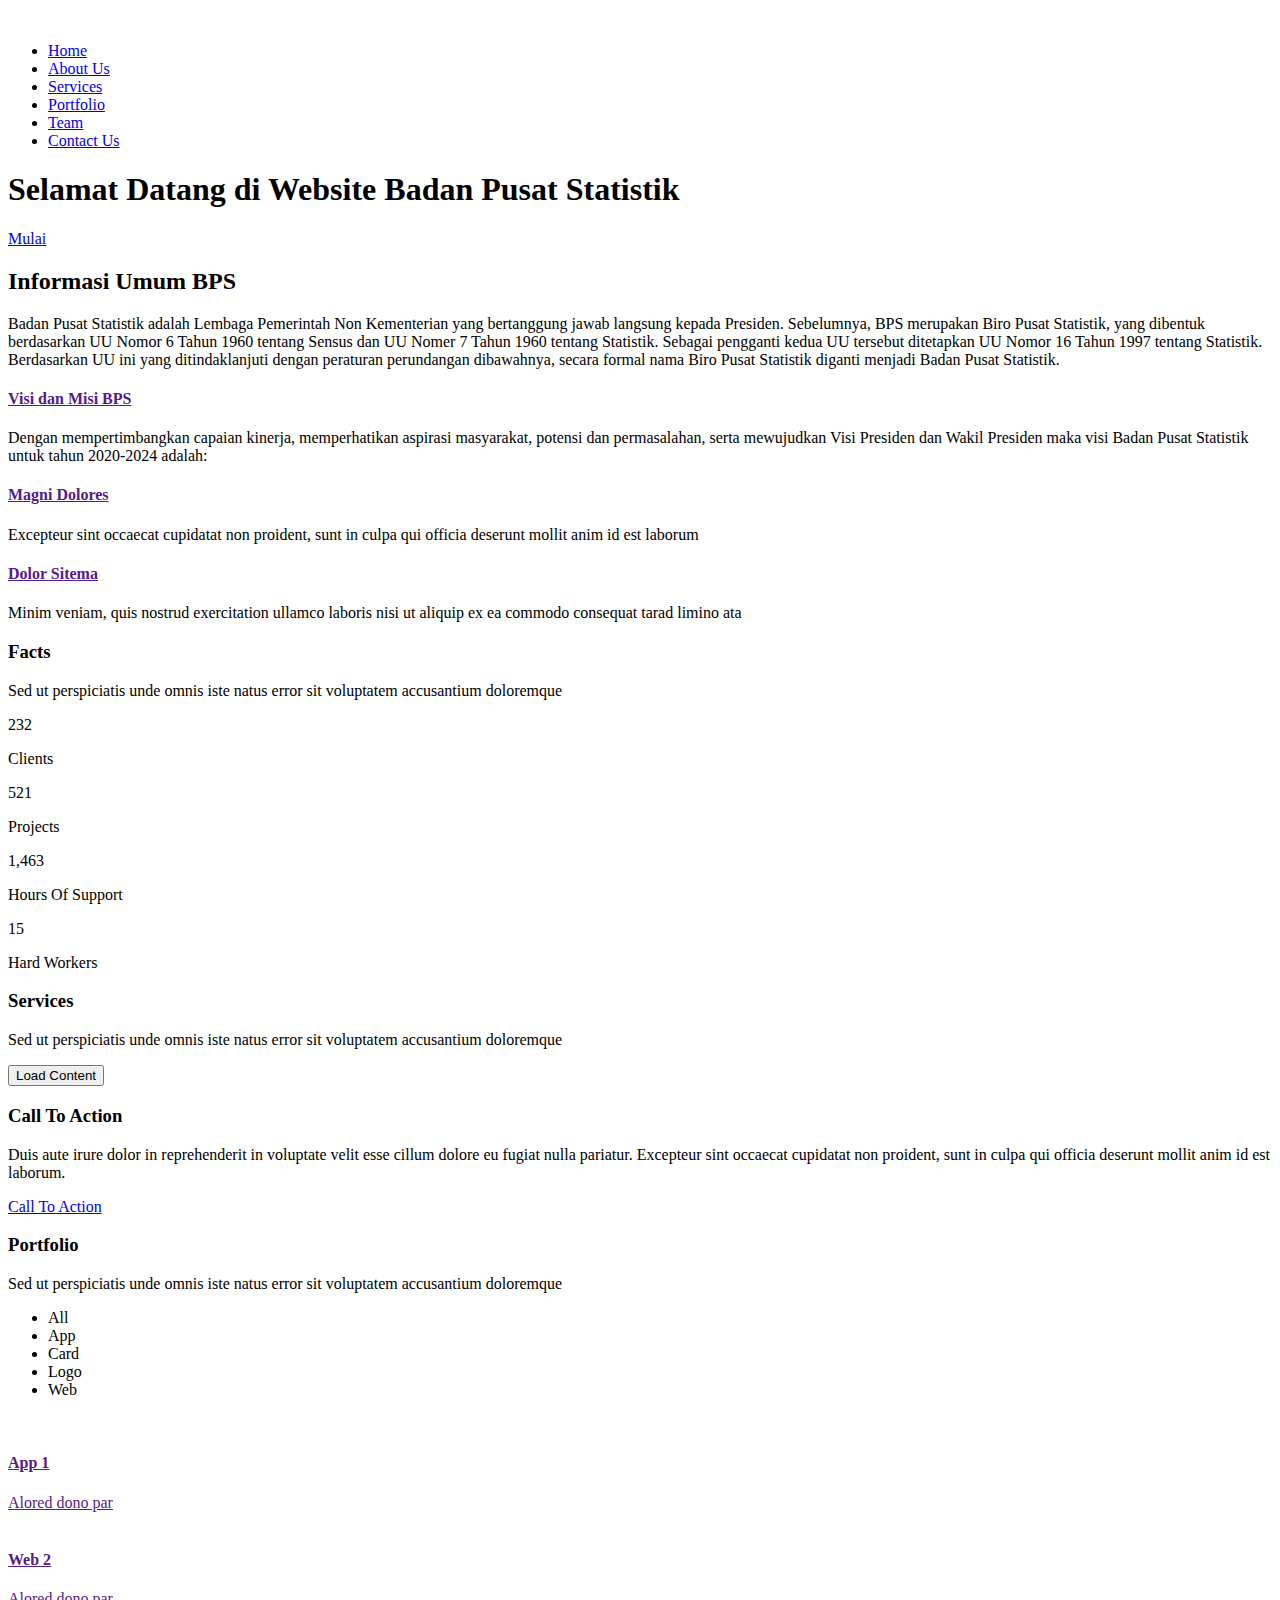
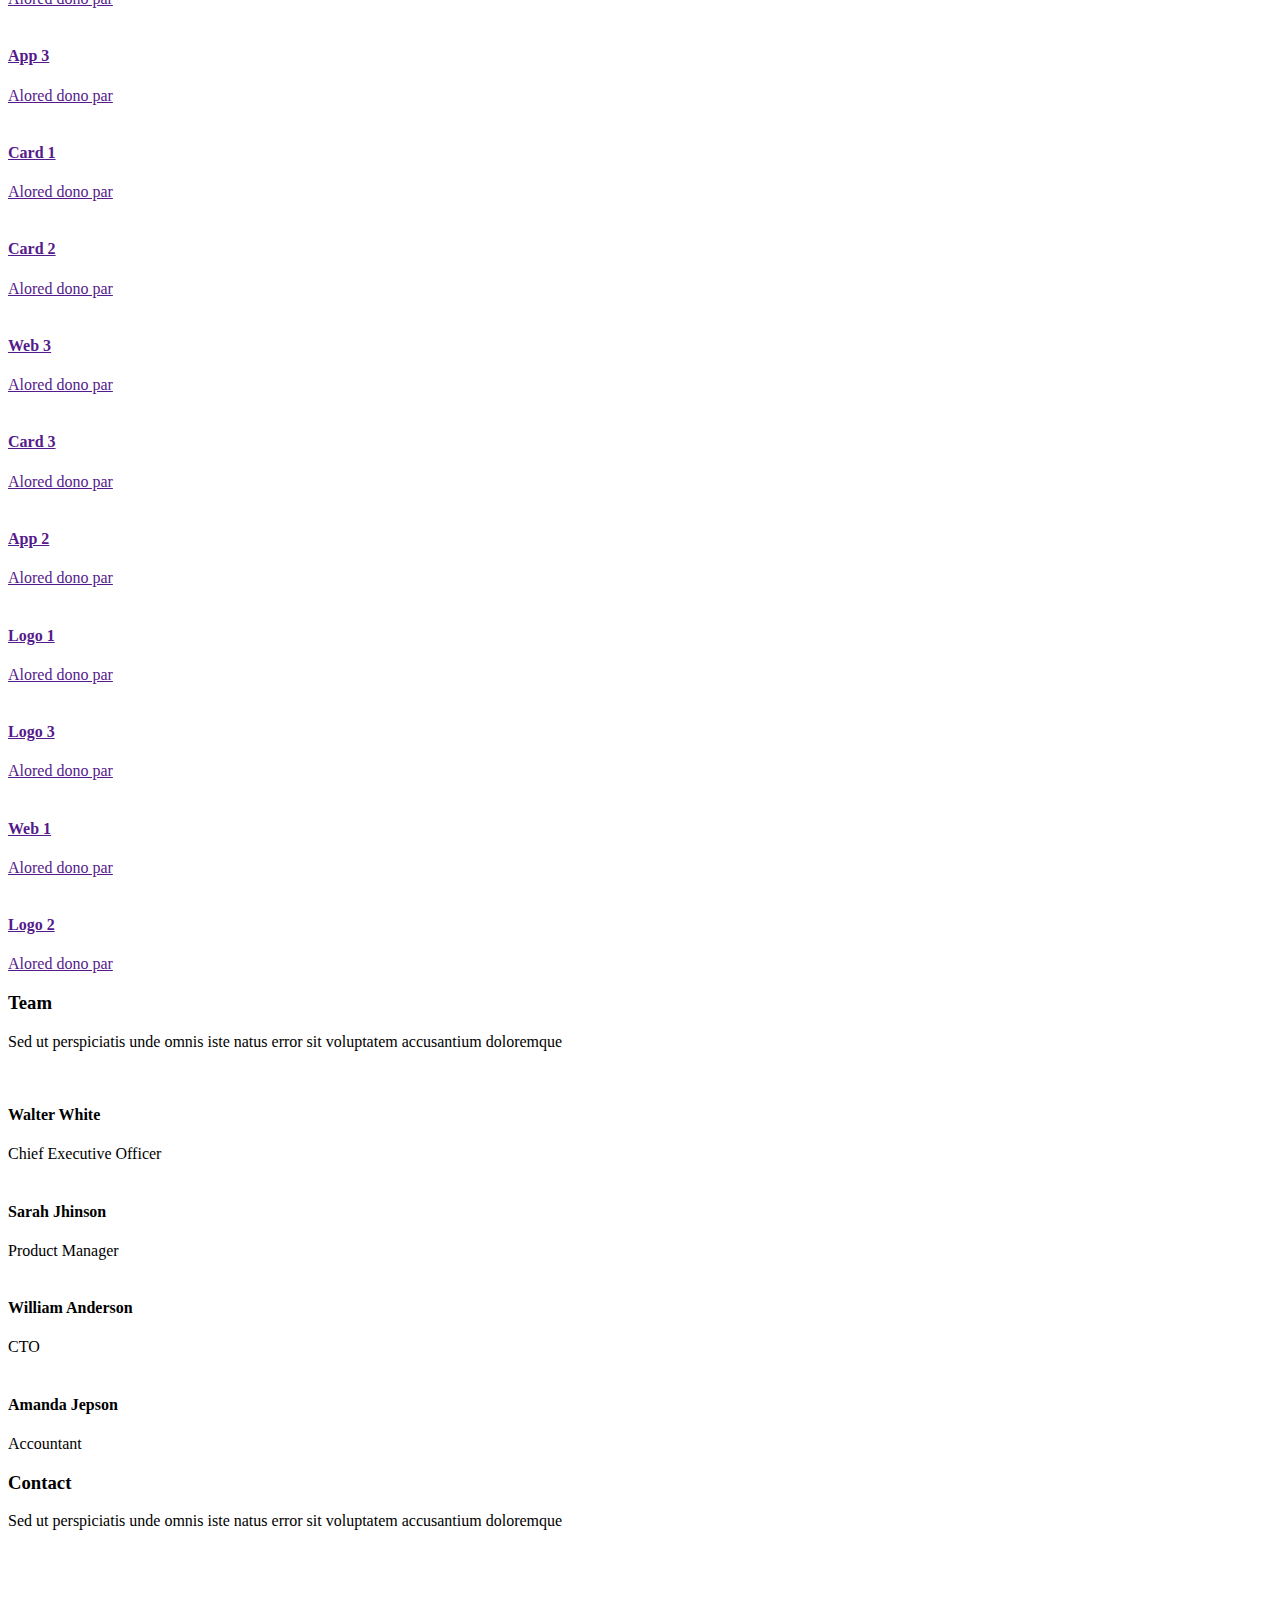
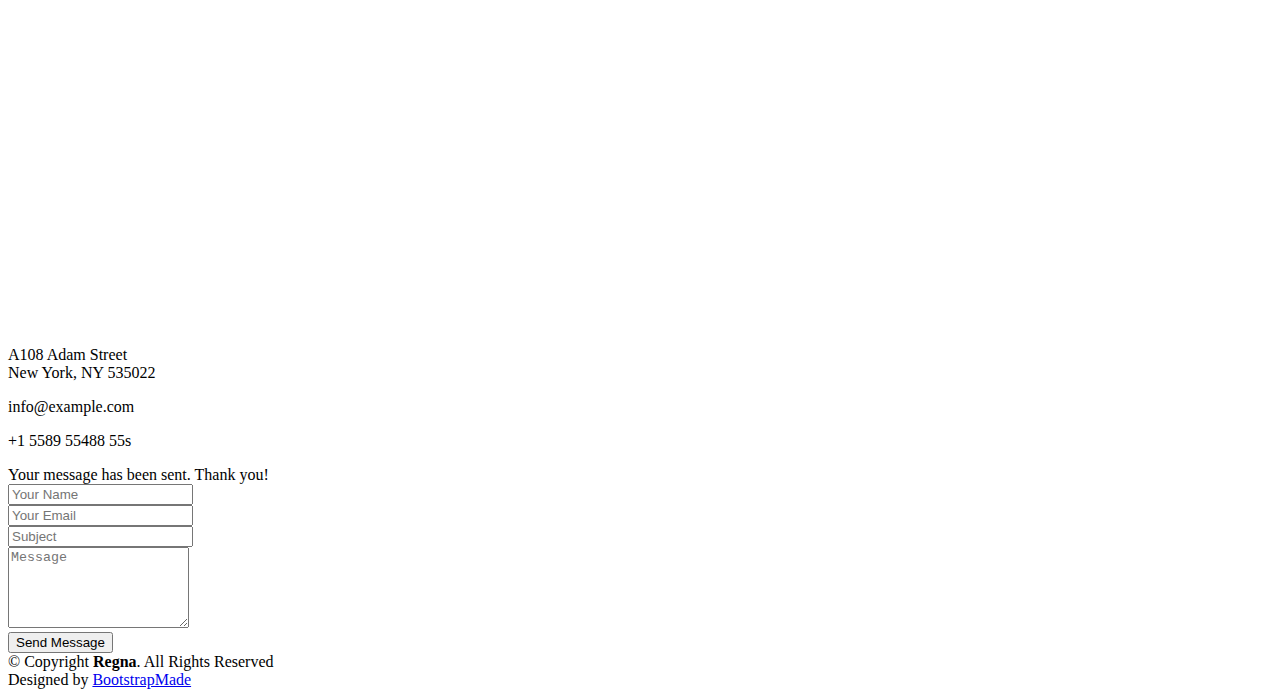
==== main.html @ fae9168a "update" ====
<!DOCTYPE html>
<html lang="en">
<head>
  <meta charset="utf-8">
  <title>BADAN PUSAT STATISTIK</title>
  <meta content="width=device-width, initial-scale=1.0" name="viewport">
  <meta content="" name="keywords">
  <meta content="" name="description">

  <!-- Favicons -->
  <link href="img/favicon.png" rel="icon">
  <link href="img/apple-touch-icon.png" rel="apple-touch-icon">

  <!-- Google Fonts -->
  <link href="https://fonts.googleapis.com/css?family=Open+Sans:300,300i,400,400i,700,700i|Poppins:300,400,500,700" rel="stylesheet">

  <!-- Bootstrap CSS File -->
  <link href="lib/bootstrap/css/bootstrap.min.css" rel="stylesheet">

  <!-- Libraries CSS Files -->
  <link href="lib/font-awesome/css/font-awesome.min.css" rel="stylesheet">
  <link href="lib/animate/animate.min.css" rel="stylesheet">

  <!-- Main Stylesheet File -->
  <link href="css/style.css" rel="stylesheet">

  <!-- =======================================================
    Theme Name: Regna
    Theme URL: https://bootstrapmade.com/regna-bootstrap-onepage-template/
    Author: BootstrapMade.com
    License: https://bootstrapmade.com/license/
  ======================================================= -->
</head>

<body>

  <!--==========================
  Header
  ============================-->
  <header id="header">
    <div class="container">

      <div id="logo" class="pull-left">
        <a href="#hero"><img src="img/logo.png" alt="" title="" /></img></a>
        <!-- Uncomment below if you prefer to use a text logo -->
        <!--<h1><a href="#hero">Regna</a></h1>-->
      </div>

      <nav id="nav-menu-container">
        <ul class="nav-menu">
          <li class="menu-active"><a href="#hero">Home</a></li>
          <li><a href="#about">About Us</a></li>
          <li><a href="#services">Services</a></li>
          <li><a href="#portfolio">Portfolio</a></li>
          <li><a href="#team">Team</a></li>
          <li><a href="#contact">Contact Us</a></li>
        </ul>
      </nav><!-- #nav-menu-container -->
    </div>
  </header><!-- #header -->

  <!--==========================
    Hero Section
  ============================-->
  <section id="hero">
    <div class="hero-container">
      <h1>Selamat Datang di Website Badan Pusat Statistik</h1>
      <a href="#about" class="btn-get-started">Mulai</a>
    </div>
  </section><!-- #hero -->

  <main id="main">

    <!--==========================
      About Us Section
    ============================-->
    <section id="about">
      <div class="container">
        <div class="row about-container">

          <div class="col-lg-6 content order-lg-1 order-2">
            <h2 class="title">Informasi Umum BPS</h2>
            <p>
              Badan Pusat Statistik adalah Lembaga Pemerintah Non Kementerian yang bertanggung jawab langsung kepada Presiden. Sebelumnya, BPS merupakan Biro Pusat Statistik, yang dibentuk berdasarkan UU Nomor 6 Tahun 1960 tentang Sensus dan UU Nomer 7 Tahun 1960 tentang Statistik. Sebagai pengganti kedua UU tersebut ditetapkan UU Nomor 16 Tahun 1997 tentang Statistik. Berdasarkan UU ini yang ditindaklanjuti dengan peraturan perundangan dibawahnya, secara formal nama Biro Pusat Statistik diganti menjadi Badan Pusat Statistik.
            </p>

            <div class="icon-box wow fadeInUp">
              <div class="icon"><i class="fa fa-shopping-bag"></i></div>
              <h4 class="title"><a href="">Visi dan Misi BPS</a></h4>
              <p class="description">Dengan mempertimbangkan capaian kinerja, memperhatikan aspirasi masyarakat, potensi dan permasalahan, serta mewujudkan Visi Presiden dan Wakil Presiden maka visi Badan Pusat Statistik untuk tahun 2020-2024 adalah:</p>
            </div>

            <div class="icon-box wow fadeInUp" data-wow-delay="0.2s">
              <div class="icon"><i class="fa fa-photo"></i></div>
              <h4 class="title"><a href="">Magni Dolores</a></h4>
              <p class="description">Excepteur sint occaecat cupidatat non proident, sunt in culpa qui officia deserunt mollit anim id est laborum</p>
            </div>

            <div class="icon-box wow fadeInUp" data-wow-delay="0.4s">
              <div class="icon"><i class="fa fa-bar-chart"></i></div>
              <h4 class="title"><a href="">Dolor Sitema</a></h4>
              <p class="description">Minim veniam, quis nostrud exercitation ullamco laboris nisi ut aliquip ex ea commodo consequat tarad limino ata</p>
            </div>

          </div>

          <div class="col-lg-6 background order-lg-2 order-1 wow fadeInRight"></div>
        </div>

      </div>
    </section><!-- #about -->

    <!--==========================
      Facts Section
    ============================-->
    <section id="facts">
      <div class="container wow fadeIn">
        <div class="section-header">
          <h3 class="section-title">Facts</h3>
          <p class="section-description">Sed ut perspiciatis unde omnis iste natus error sit voluptatem accusantium doloremque</p>
        </div>
        <div class="row counters">

  				<div class="col-lg-3 col-6 text-center">
            <span data-toggle="counter-up">232</span>
            <p>Clients</p>
  				</div>

          <div class="col-lg-3 col-6 text-center">
            <span data-toggle="counter-up">521</span>
            <p>Projects</p>
  				</div>

          <div class="col-lg-3 col-6 text-center">
            <span data-toggle="counter-up">1,463</span>
            <p>Hours Of Support</p>
  				</div>

          <div class="col-lg-3 col-6 text-center">
            <span data-toggle="counter-up">15</span>
            <p>Hard Workers</p>
  				</div>

  			</div>

      </div>
    </section><!-- #facts -->

    <!--==========================
      Services Section
    ============================-->
    <section id="services">
      <div class="container wow fadeIn">
        <div class="section-header">
          <h3 class="section-title">Services</h3>
          <p class="section-description">Sed ut perspiciatis unde omnis iste natus error sit voluptatem accusantium doloremque</p>
          <div id="ajax">
            <button id="button" onclick="loadContent()">Load Content</button>
            <!-- script ajax -->
            <script>
              function loadContent(){
                  var xhr = new XMLHttpRequest();
                  var url = "https://api.github.com/users/petanikode";
                  xhr.onloadstart = function (){
                      document.getElementById("button").innerHTML = "Loading...";
                  }
                  xhr.onerror = function(){
                      alert("Gagal mengambil data");
                  }
                  xhr.onloadend = function(){
                      if(this.responseText !== ""){
                          var data = JSON.parse(this.responseText);
                          var img = document.createElement("img");
                          img.src = data.avatar_url;
                          // var name = document.createElement("h3");
                          // name.innerHTML = data.name;
                          document.getElementById("ajax").append(img,name);
                          document.getElementById("button").innerHTML = "Done";
      
                          setTimeout(function(){
                              document.getElementById("button").innerHTML = "Load Lagi";
                          }, 3000);
                      }
                  };
                  xhr.open("GET", url, true);
                  xhr.send();
              }
      
              function clearResult(){
                  document.getElementById("ajax").innerHTML= "";
              }
          </script>
      
          </div>
        </div>
      </div>
    </section><!-- #services -->

    <!--==========================
    Call To Action Section
    ============================-->
    <section id="call-to-action">
      <div class="container wow fadeIn">
        <div class="row">
          <div class="col-lg-9 text-center text-lg-left">
            <h3 class="cta-title">Call To Action</h3>
            <p class="cta-text"> Duis aute irure dolor in reprehenderit in voluptate velit esse cillum dolore eu fugiat nulla pariatur. Excepteur sint occaecat cupidatat non proident, sunt in culpa qui officia deserunt mollit anim id est laborum.</p>
          </div>
          <div class="col-lg-3 cta-btn-container text-center">
            <a class="cta-btn align-middle" href="#">Call To Action</a>
          </div>
        </div>

      </div>
    </section><!-- #call-to-action -->

    <!--==========================
      Portfolio Section
    ============================-->
    <section id="portfolio">
      <div class="container wow fadeInUp">
        <div class="section-header">
          <h3 class="section-title">Portfolio</h3>
          <p class="section-description">Sed ut perspiciatis unde omnis iste natus error sit voluptatem accusantium doloremque</p>
        </div>
        <div class="row">

          <div class="col-lg-12">
            <ul id="portfolio-flters">
              <li data-filter=".filter-app, .filter-card, .filter-logo, .filter-web" class="filter-active">All</li>
              <li data-filter=".filter-app">App</li>
              <li data-filter=".filter-card">Card</li>
              <li data-filter=".filter-logo">Logo</li>
              <li data-filter=".filter-web">Web</li>
            </ul>
          </div>
        </div>

        <div class="row" id="portfolio-wrapper">
          <div class="col-lg-3 col-md-6 portfolio-item filter-app">
            <a href="">
              <img src="img/portfolio/app1.jpg" alt="">
              <div class="details">
                <h4>App 1</h4>
                <span>Alored dono par</span>
              </div>
            </a>
          </div>

          <div class="col-lg-3 col-md-6 portfolio-item filter-web">
            <a href="">
              <img src="img/portfolio/web2.jpg" alt="">
              <div class="details">
                <h4>Web 2</h4>
                <span>Alored dono par</span>
              </div>
            </a>
          </div>

          <div class="col-lg-3 col-md-6 portfolio-item filter-app">
            <a href="">
              <img src="img/portfolio/app3.jpg" alt="">
              <div class="details">
                <h4>App 3</h4>
                <span>Alored dono par</span>
              </div>
            </a>
          </div>

          <div class="col-lg-3 col-md-6 portfolio-item filter-card">
            <a href="">
              <img src="img/portfolio/card1.jpg" alt="">
              <div class="details">
                <h4>Card 1</h4>
                <span>Alored dono par</span>
              </div>
            </a>
          </div>

          <div class="col-lg-3 col-md-6 portfolio-item filter-card">
            <a href="">
              <img src="img/portfolio/card2.jpg" alt="">
              <div class="details">
                <h4>Card 2</h4>
                <span>Alored dono par</span>
              </div>
            </a>
          </div>

          <div class="col-lg-3 col-md-6 portfolio-item filter-web">
            <a href="">
              <img src="img/portfolio/web3.jpg" alt="">
              <div class="details">
                <h4>Web 3</h4>
                <span>Alored dono par</span>
              </div>
            </a>
          </div>

          <div class="col-lg-3 col-md-6 portfolio-item filter-card">
            <a href="">
              <img src="img/portfolio/card3.jpg" alt="">
              <div class="details">
                <h4>Card 3</h4>
                <span>Alored dono par</span>
              </div>
            </a>
          </div>

          <div class="col-lg-3 col-md-6 portfolio-item filter-app">
            <a href="">
              <img src="img/portfolio/app2.jpg" alt="">
              <div class="details">
                <h4>App 2</h4>
                <span>Alored dono par</span>
              </div>
            </a>
          </div>

          <div class="col-lg-3 col-md-6 portfolio-item filter-logo">
            <a href="">
              <img src="img/portfolio/logo1.jpg" alt="">
              <div class="details">
                <h4>Logo 1</h4>
                <span>Alored dono par</span>
              </div>
            </a>
          </div>

          <div class="col-lg-3 col-md-6 portfolio-item filter-logo">
            <a href="">
              <img src="img/portfolio/logo3.jpg" alt="">
              <div class="details">
                <h4>Logo 3</h4>
                <span>Alored dono par</span>
              </div>
            </a>
          </div>

          <div class="col-lg-3 col-md-6 portfolio-item filter-web">
            <a href="">
              <img src="img/portfolio/web1.jpg" alt="">
              <div class="details">
                <h4>Web 1</h4>
                <span>Alored dono par</span>
              </div>
            </a>
          </div>

          <div class="col-lg-3 col-md-6 portfolio-item filter-logo">
            <a href="">
              <img src="img/portfolio/logo2.jpg" alt="">
              <div class="details">
                <h4>Logo 2</h4>
                <span>Alored dono par</span>
              </div>
            </a>
          </div>

        </div>

      </div>
    </section><!-- #portfolio -->

    <!--==========================
      Team Section
    ============================-->
    <section id="team">
      <div class="container wow fadeInUp">
        <div class="section-header">
          <h3 class="section-title">Team</h3>
          <p class="section-description">Sed ut perspiciatis unde omnis iste natus error sit voluptatem accusantium doloremque</p>
        </div>
        <div class="row">
          <div class="col-lg-3 col-md-6">
            <div class="member">
              <div class="pic"><img src="img/team-1.jpg" alt=""></div>
              <h4>Walter White</h4>
              <span>Chief Executive Officer</span>
              <div class="social">
                <a href=""><i class="fa fa-twitter"></i></a>
                <a href=""><i class="fa fa-facebook"></i></a>
                <a href=""><i class="fa fa-google-plus"></i></a>
                <a href=""><i class="fa fa-linkedin"></i></a>
              </div>
            </div>
          </div>

          <div class="col-lg-3 col-md-6">
            <div class="member">
              <div class="pic"><img src="img/team-2.jpg" alt=""></div>
              <h4>Sarah Jhinson</h4>
              <span>Product Manager</span>
              <div class="social">
                <a href=""><i class="fa fa-twitter"></i></a>
                <a href=""><i class="fa fa-facebook"></i></a>
                <a href=""><i class="fa fa-google-plus"></i></a>
                <a href=""><i class="fa fa-linkedin"></i></a>
              </div>
            </div>
          </div>

          <div class="col-lg-3 col-md-6">
            <div class="member">
              <div class="pic"><img src="img/team-3.jpg" alt=""></div>
              <h4>William Anderson</h4>
              <span>CTO</span>
              <div class="social">
                <a href=""><i class="fa fa-twitter"></i></a>
                <a href=""><i class="fa fa-facebook"></i></a>
                <a href=""><i class="fa fa-google-plus"></i></a>
                <a href=""><i class="fa fa-linkedin"></i></a>
              </div>
            </div>
          </div>

          <div class="col-lg-3 col-md-6">
            <div class="member">
              <div class="pic"><img src="img/team-4.jpg" alt=""></div>
              <h4>Amanda Jepson</h4>
              <span>Accountant</span>
              <div class="social">
                <a href=""><i class="fa fa-twitter"></i></a>
                <a href=""><i class="fa fa-facebook"></i></a>
                <a href=""><i class="fa fa-google-plus"></i></a>
                <a href=""><i class="fa fa-linkedin"></i></a>
              </div>
            </div>
          </div>
        </div>

      </div>
    </section><!-- #team -->

    <!--==========================
      Contact Section
    ============================-->
    <section id="contact">
      <div class="container wow fadeInUp">
        <div class="section-header">
          <h3 class="section-title">Contact</h3>
          <p class="section-description">Sed ut perspiciatis unde omnis iste natus error sit voluptatem accusantium doloremque</p>
        </div>
      </div>

      <!-- Uncomment below if you wan to use dynamic maps -->
      <iframe src="https://www.google.com/maps/embed?pb=!1m18!1m12!1m3!1d22864.11283411948!2d-73.96468908098944!3d40.630720240038435!2m3!1f0!2f0!3f0!3m2!1i1024!2i768!4f13.1!3m3!1m2!1s0x89c24fa5d33f083b%3A0xc80b8f06e177fe62!2sNew+York%2C+NY%2C+USA!5e0!3m2!1sen!2sbg!4v1540447494452" width="100%" height="380" frameborder="0" style="border:0" allowfullscreen></iframe>

      <div class="container wow fadeInUp mt-5">
        <div class="row justify-content-center">

          <div class="col-lg-3 col-md-4">

            <div class="info">
              <div>
                <i class="fa fa-map-marker"></i>
                <p>A108 Adam Street<br>New York, NY 535022</p>
              </div>

              <div>
                <i class="fa fa-envelope"></i>
                <p>info@example.com</p>
              </div>

              <div>
                <i class="fa fa-phone"></i>
                <p>+1 5589 55488 55s</p>
              </div>
            </div>

            <div class="social-links">
              <a href="#" class="twitter"><i class="fa fa-twitter"></i></a>
              <a href="#" class="facebook"><i class="fa fa-facebook"></i></a>
              <a href="#" class="instagram"><i class="fa fa-instagram"></i></a>
              <a href="#" class="google-plus"><i class="fa fa-google-plus"></i></a>
              <a href="#" class="linkedin"><i class="fa fa-linkedin"></i></a>
            </div>

          </div>

          <div class="col-lg-5 col-md-8">
            <div class="form">
              <div id="sendmessage">Your message has been sent. Thank you!</div>
              <div id="errormessage"></div>
              <form action="" method="post" role="form" class="contactForm">
                <div class="form-group">
                  <input type="text" name="name" class="form-control" id="name" placeholder="Your Name" data-rule="minlen:4" data-msg="Please enter at least 4 chars" />
                  <div class="validation"></div>
                </div>
                <div class="form-group">
                  <input type="email" class="form-control" name="email" id="email" placeholder="Your Email" data-rule="email" data-msg="Please enter a valid email" />
                  <div class="validation"></div>
                </div>
                <div class="form-group">
                  <input type="text" class="form-control" name="subject" id="subject" placeholder="Subject" data-rule="minlen:4" data-msg="Please enter at least 8 chars of subject" />
                  <div class="validation"></div>
                </div>
                <div class="form-group">
                  <textarea class="form-control" name="message" rows="5" data-rule="required" data-msg="Please write something for us" placeholder="Message"></textarea>
                  <div class="validation"></div>
                </div>
                <div class="text-center"><button type="submit">Send Message</button></div>
              </form>
            </div>
          </div>

        </div>

      </div>
    </section><!-- #contact -->

  </main>

  <!--==========================
    Footer
  ============================-->
  <footer id="footer">
    <div class="footer-top">
      <div class="container">

      </div>
    </div>

    <div class="container">
      <div class="copyright">
        &copy; Copyright <strong>Regna</strong>. All Rights Reserved
      </div>
      <div class="credits">
        <!--
          All the links in the footer should remain intact.
          You can delete the links only if you purchased the pro version.
          Licensing information: https://bootstrapmade.com/license/
          Purchase the pro version with working PHP/AJAX contact form: https://bootstrapmade.com/buy/?theme=Regna
        -->
        Designed by <a href="https://bootstrapmade.com/">BootstrapMade</a>
      </div>
    </div>
  </footer><!-- #footer -->

  <a href="#" class="back-to-top"><i class="fa fa-chevron-up"></i></a>

  <!-- JavaScript Libraries -->
  <script src="lib/jquery/jquery.min.js"></script>
  <script src="lib/jquery/jquery-migrate.min.js"></script>
  <script src="lib/bootstrap/js/bootstrap.bundle.min.js"></script>
  <script src="lib/easing/easing.min.js"></script>
  <script src="lib/wow/wow.min.js"></script>
  <script src="lib/waypoints/waypoints.min.js"></script>
  <script src="lib/counterup/counterup.min.js"></script>
  <script src="lib/superfish/hoverIntent.js"></script>
  <script src="lib/superfish/superfish.min.js"></script>

  <!-- Contact Form JavaScript File -->
  <script src="contactform/contactform.js"></script>

  <!-- Template Main Javascript File -->
  <script src="js/main.js"></script>

</body>
</html>
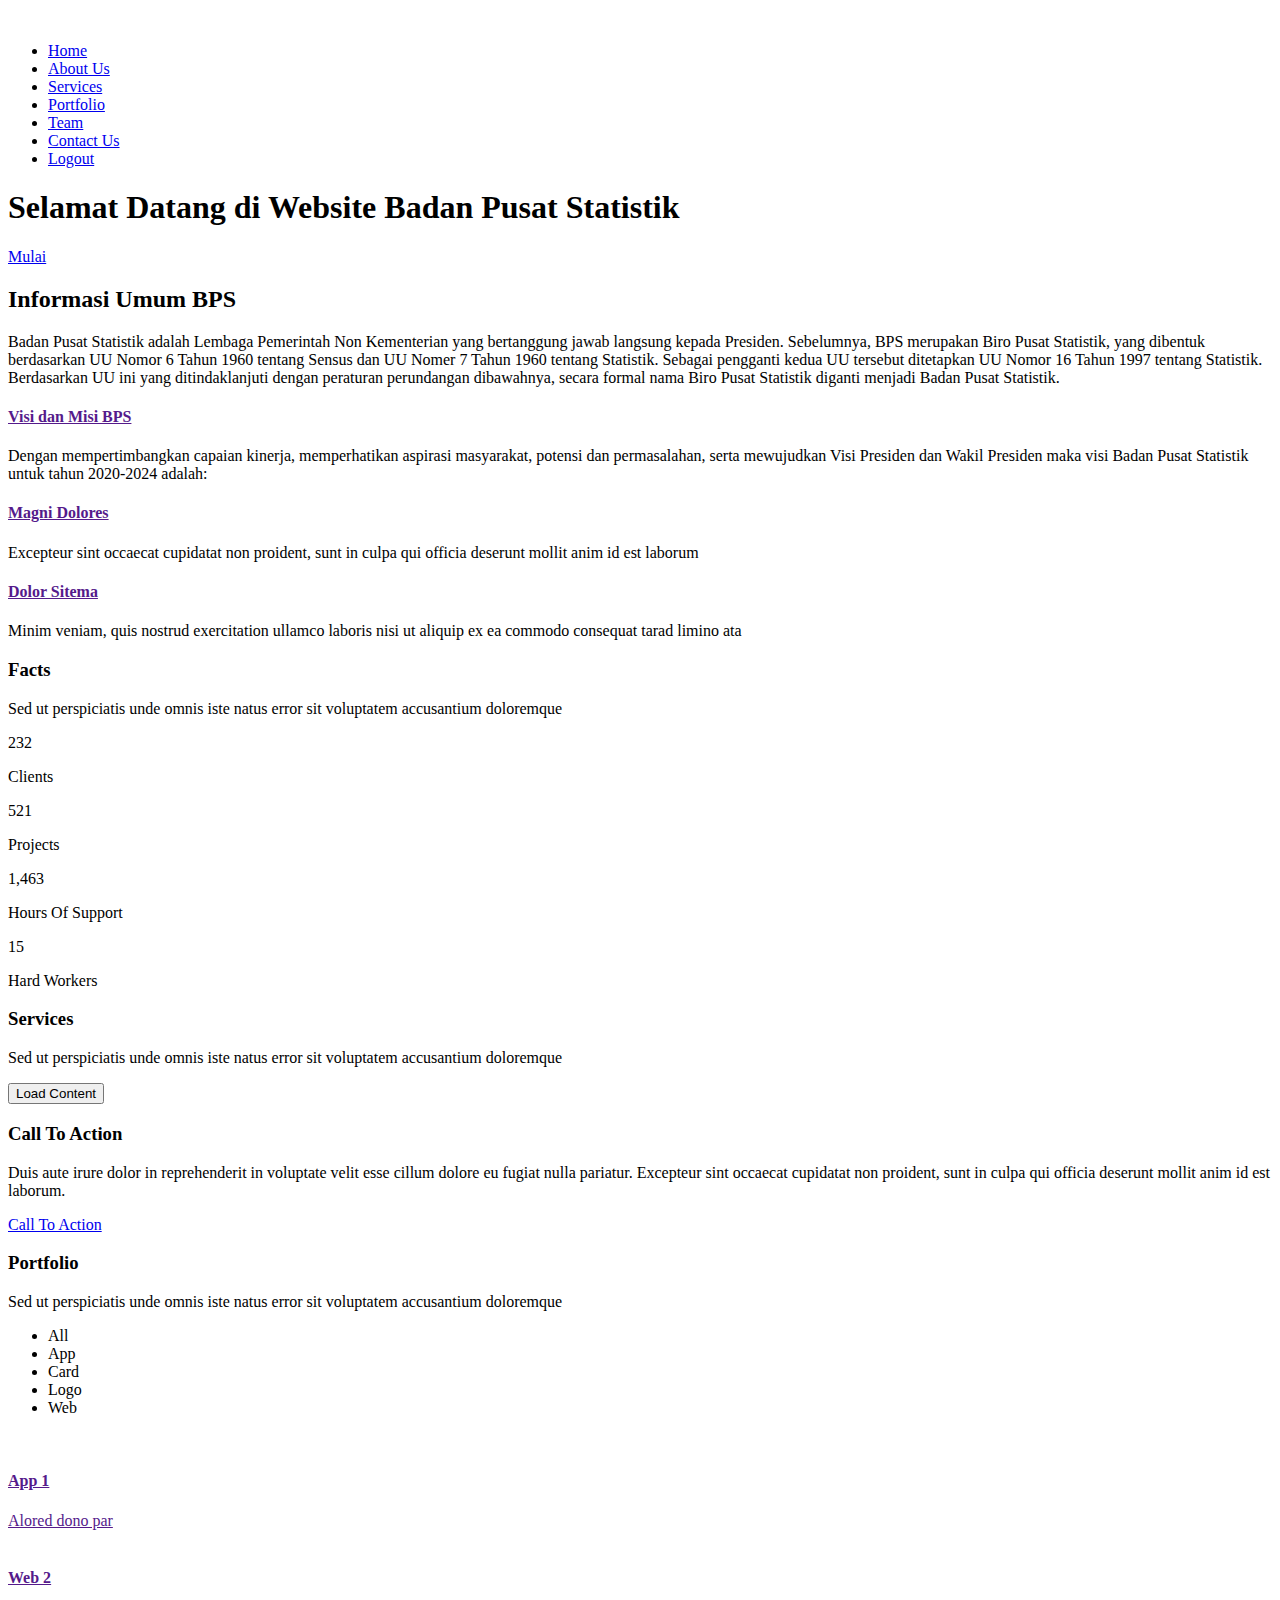
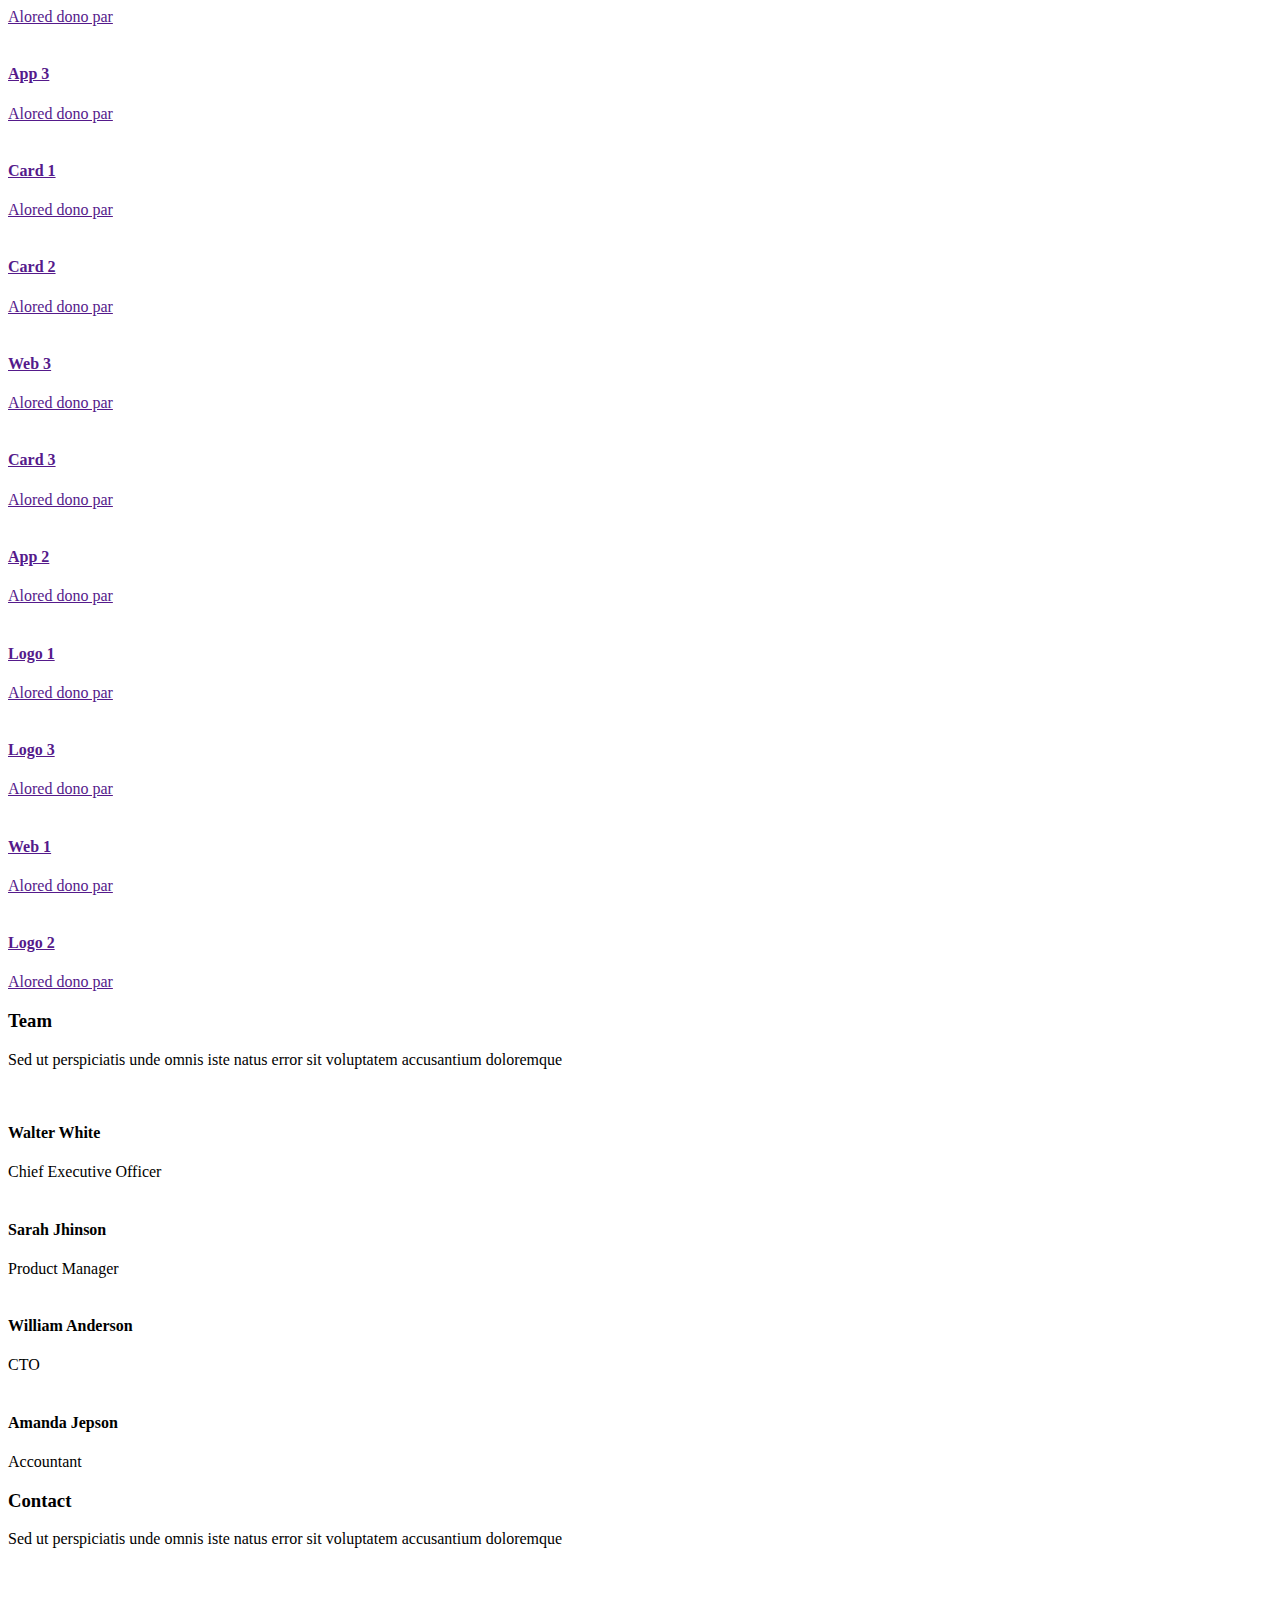
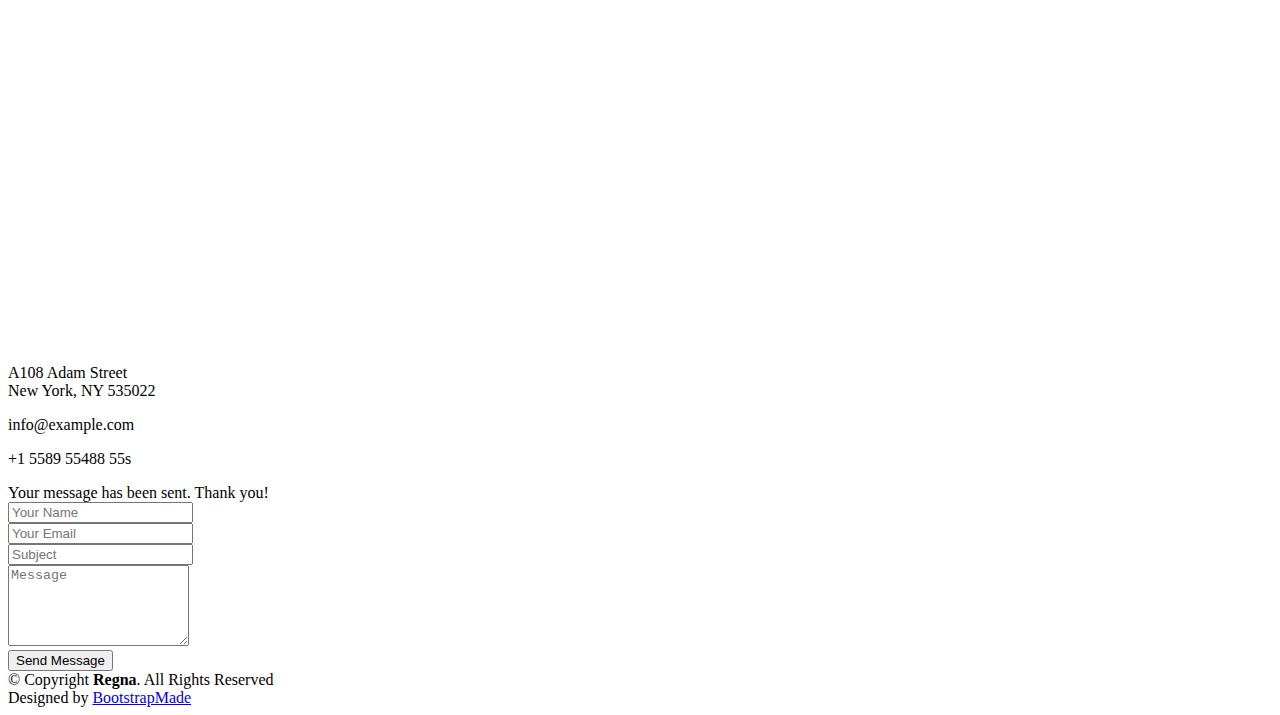
==== commit 5f9d19bf: "Create session" ====
--- a/main.html
+++ b/main.html
@@ -1,3 +1,10 @@
+<?php 
+session_start();
+
+if (!isset($_SESSION['username'])) {
+  header("Location: login.php");
+}
+?>
 <!DOCTYPE html>
 <html lang="en">
 <head>
@@ -54,6 +61,7 @@
           <li><a href="#portfolio">Portfolio</a></li>
           <li><a href="#team">Team</a></li>
           <li><a href="#contact">Contact Us</a></li>
+          <li><a href="logout.php">Logout</a></li>
         </ul>
       </nav><!-- #nav-menu-container -->
     </div>
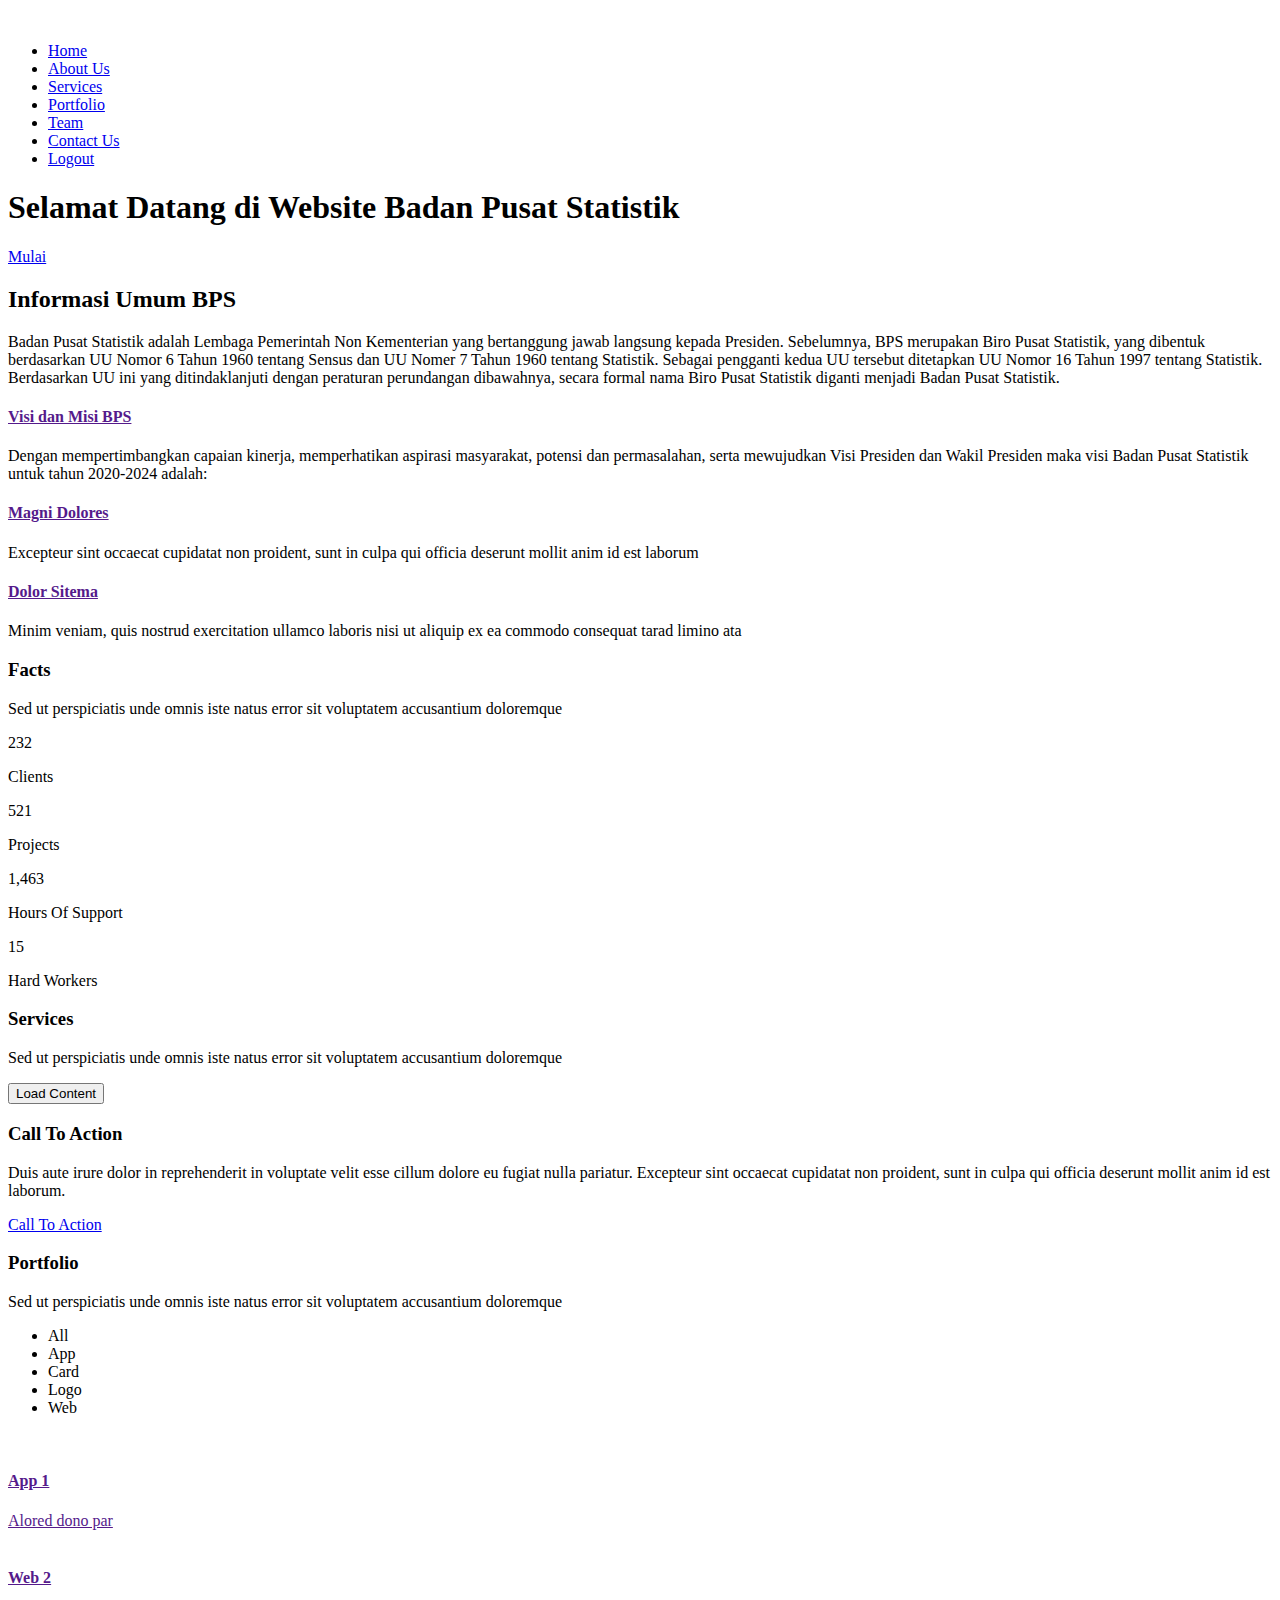
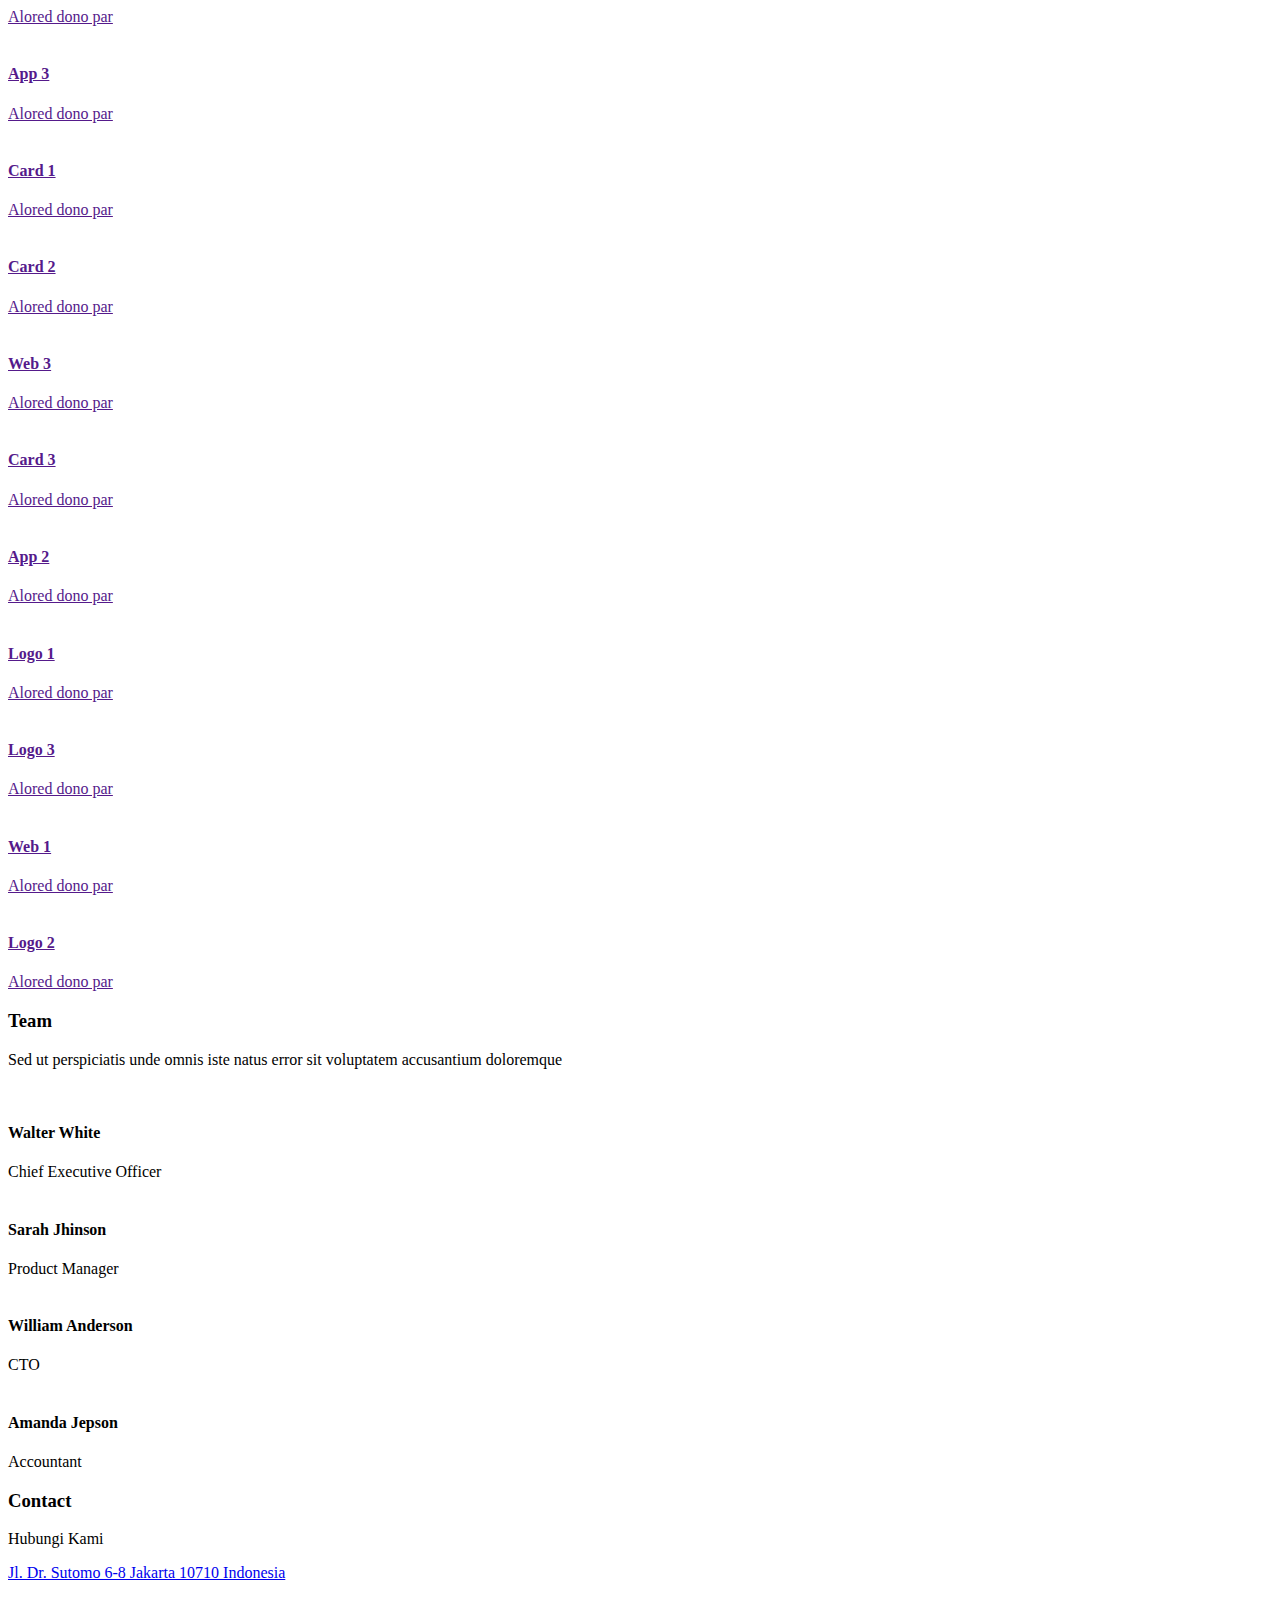
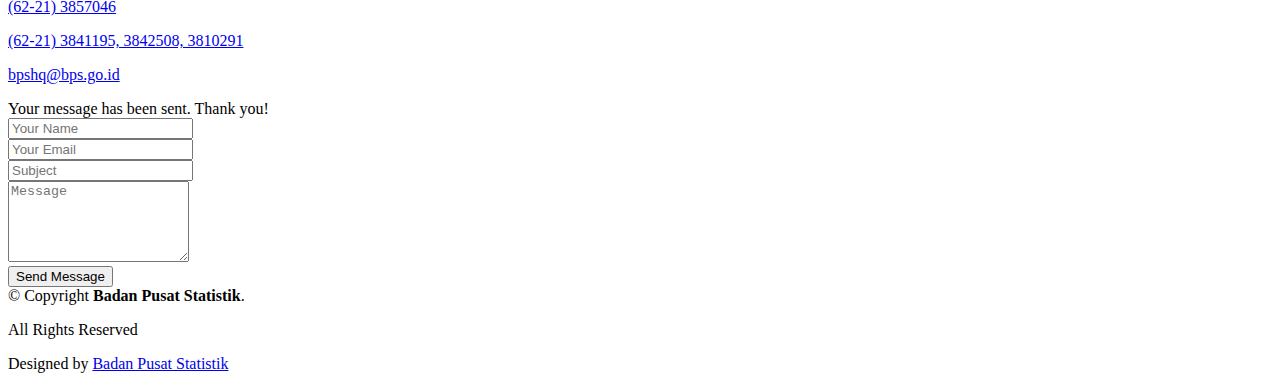
==== commit e324ace1: "Edit contact & footer" ====
--- a/main.html
+++ b/main.html
@@ -447,12 +447,12 @@
       <div class="container wow fadeInUp">
         <div class="section-header">
           <h3 class="section-title">Contact</h3>
-          <p class="section-description">Sed ut perspiciatis unde omnis iste natus error sit voluptatem accusantium doloremque</p>
+          <p class="section-description">Hubungi Kami</p>
         </div>
       </div>
 
       <!-- Uncomment below if you wan to use dynamic maps -->
-      <iframe src="https://www.google.com/maps/embed?pb=!1m18!1m12!1m3!1d22864.11283411948!2d-73.96468908098944!3d40.630720240038435!2m3!1f0!2f0!3f0!3m2!1i1024!2i768!4f13.1!3m3!1m2!1s0x89c24fa5d33f083b%3A0xc80b8f06e177fe62!2sNew+York%2C+NY%2C+USA!5e0!3m2!1sen!2sbg!4v1540447494452" width="100%" height="380" frameborder="0" style="border:0" allowfullscreen></iframe>
+      <!-- <iframe src="https://www.google.com/maps/place/Jl.+Dr.+Sutomo+No.6-8,+Ps.+Baru,+Kecamatan+Sawah+Besar,+Kota+Jakarta+Pusat,+Daerah+Khusus+Ibukota+Jakarta+10710/@-6.1652809,106.8373336,17z/data=!3m1!4b1!4m5!3m4!1s0x2e69f5c63dd7525d:0xbc06d3127c114042!8m2!3d-6.1652809!4d106.8373336" width="100%" height="380" frameborder="0" style="border:0" allowfullscreen></iframe> -->
 
       <div class="container wow fadeInUp mt-5">
         <div class="row justify-content-center">
@@ -462,26 +462,31 @@
             <div class="info">
               <div>
                 <i class="fa fa-map-marker"></i>
-                <p>A108 Adam Street<br>New York, NY 535022</p>
+                <a href="https://www.google.com/maps/place/Jl.+Dr.+Sutomo+No.6-8,+Ps.+Baru,+Kecamatan+Sawah+Besar,+Kota+Jakarta+Pusat,+Daerah+Khusus+Ibukota+Jakarta+10710/@-6.1652809,106.8373336,17z/data=!3m1!4b1!4m5!3m4!1s0x2e69f5c63dd7525d:0xbc06d3127c114042!8m2!3d-6.1652809!4d106.8373336" target="_blank">
+                  <p>Jl. Dr. Sutomo 6-8 Jakarta 10710 Indonesia</p>
+              </div>
+
+              <div>
+                <i class="fa fa-fax"></i>
+                <p> (62-21) 3857046</p>
+              </div>
+
+              <div>
+                <i class="fa fa-phone"></i>
+                <p> (62-21) 3841195, 3842508, 3810291</p>
               </div>
 
               <div>
                 <i class="fa fa-envelope"></i>
-                <p>info@example.com</p>
-              </div>
-
-              <div>
-                <i class="fa fa-phone"></i>
-                <p>+1 5589 55488 55s</p>
+                <p> bpshq@bps.go.id</p>
               </div>
             </div>
 
             <div class="social-links">
-              <a href="#" class="twitter"><i class="fa fa-twitter"></i></a>
-              <a href="#" class="facebook"><i class="fa fa-facebook"></i></a>
-              <a href="#" class="instagram"><i class="fa fa-instagram"></i></a>
-              <a href="#" class="google-plus"><i class="fa fa-google-plus"></i></a>
-              <a href="#" class="linkedin"><i class="fa fa-linkedin"></i></a>
+              <a href="https://twitter.com/bps_statistics" class="twitter"><i class="fa fa-twitter"></i></a>
+              <a href="https://www.facebook.com/bpsstatistics" class="facebook"><i class="fa fa-facebook"></i></a>
+              <a href="https://www.instagram.com/bps_statistics/?hl=en" class="instagram"><i class="fa fa-instagram"></i></a>
+              <a href="https://www.linkedin.com/company/badan-pusat-statistik" class="linkedin"><i class="fa fa-linkedin"></i></a>
             </div>
 
           </div>
@@ -531,7 +536,8 @@
 
     <div class="container">
       <div class="copyright">
-        &copy; Copyright <strong>Regna</strong>. All Rights Reserved
+        &copy; Copyright <strong>Badan Pusat Statistik</strong>. 
+        <p>All Rights Reserved</p>
       </div>
       <div class="credits">
         <!--
@@ -540,7 +546,7 @@
           Licensing information: https://bootstrapmade.com/license/
           Purchase the pro version with working PHP/AJAX contact form: https://bootstrapmade.com/buy/?theme=Regna
         -->
-        Designed by <a href="https://bootstrapmade.com/">BootstrapMade</a>
+        Designed by <a href="https://bootstrapmade.com/">Badan Pusat Statistik</a>
       </div>
     </div>
   </footer><!-- #footer -->
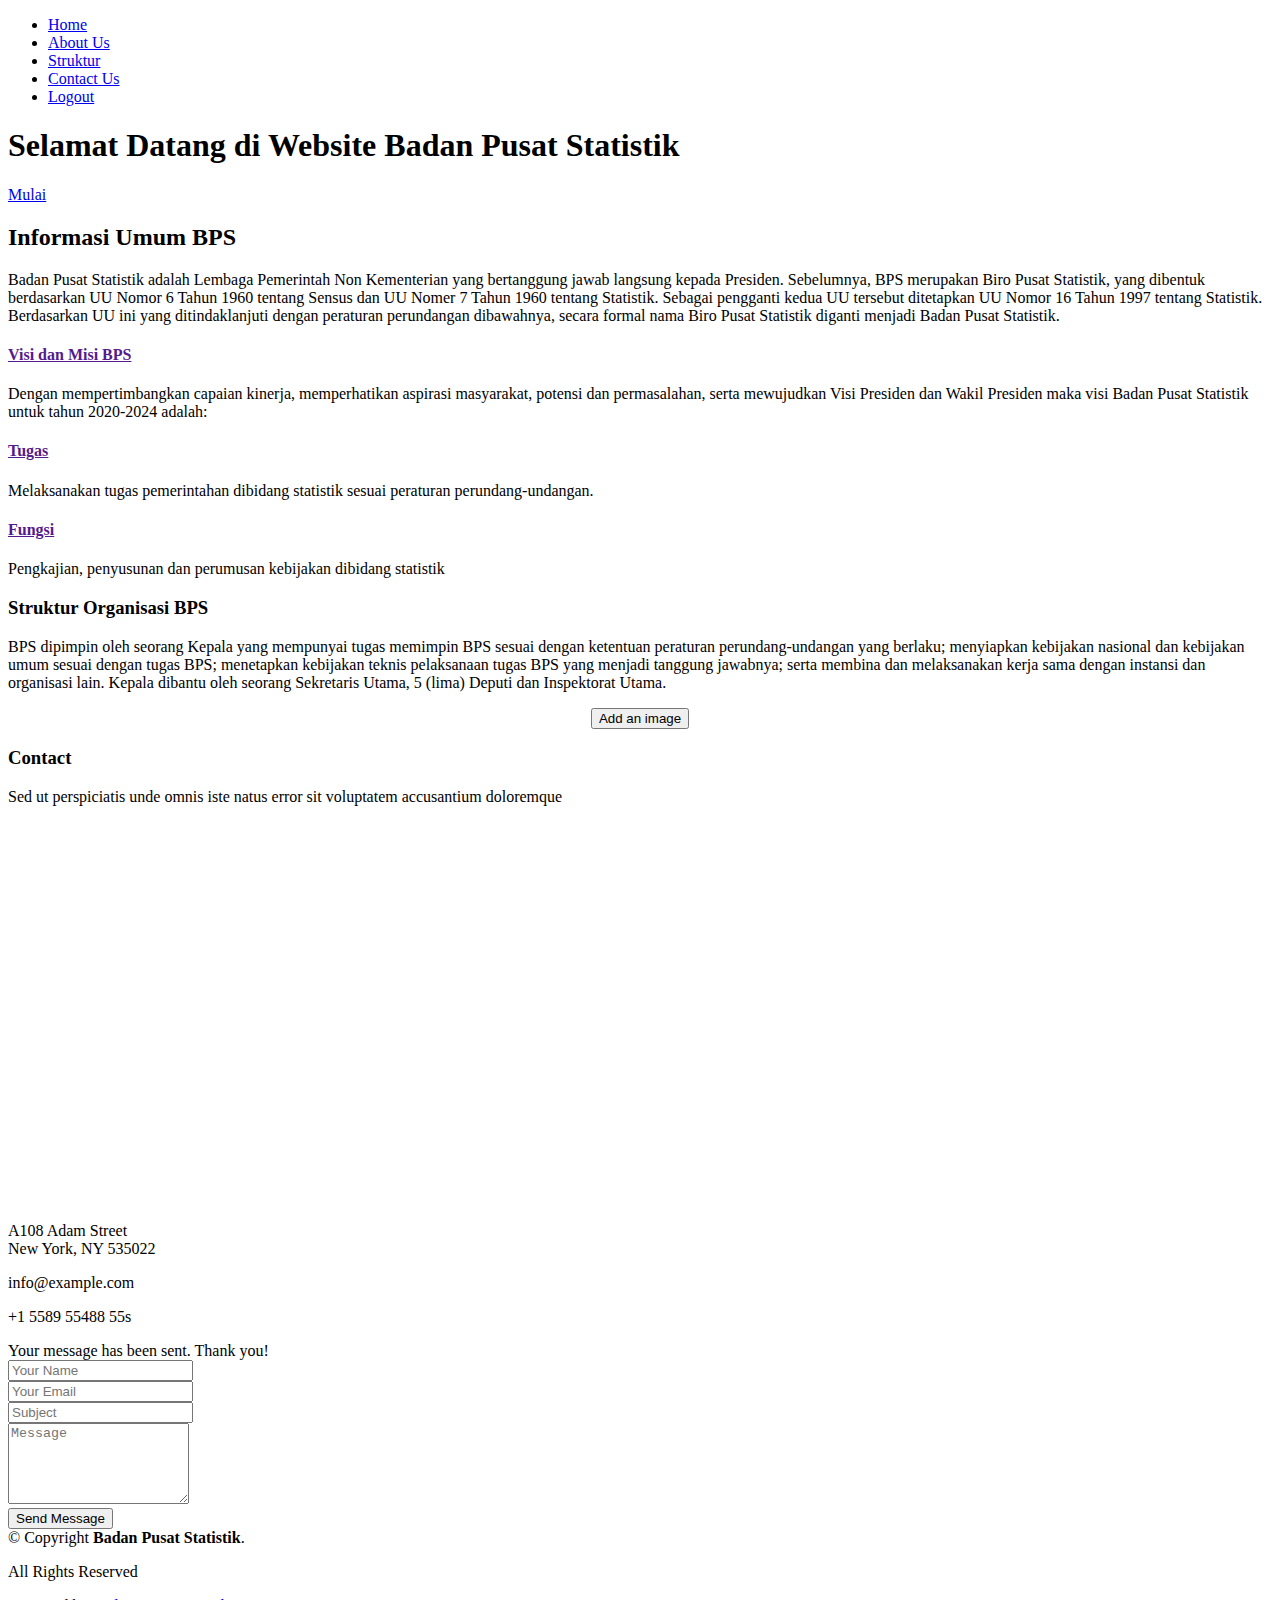
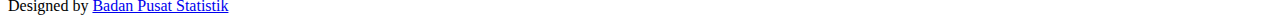
==== commit 4b3862d8: "Merge branch 'master' of https://github.com/khosyrobbin/20_evaluasi-TSA" ====
--- a/main.html
+++ b/main.html
@@ -7,6 +7,7 @@
 ?>
 <!DOCTYPE html>
 <html lang="en">
+
 <head>
   <meta charset="utf-8">
   <title>BADAN PUSAT STATISTIK</title>
@@ -15,11 +16,12 @@
   <meta content="" name="description">
 
   <!-- Favicons -->
-  <link href="img/favicon.png" rel="icon">
+  <!-- <link href="img/favicon.png" rel="icon"> -->
   <link href="img/apple-touch-icon.png" rel="apple-touch-icon">
 
   <!-- Google Fonts -->
-  <link href="https://fonts.googleapis.com/css?family=Open+Sans:300,300i,400,400i,700,700i|Poppins:300,400,500,700" rel="stylesheet">
+  <link href="https://fonts.googleapis.com/css?family=Open+Sans:300,300i,400,400i,700,700i|Poppins:300,400,500,700"
+    rel="stylesheet">
 
   <!-- Bootstrap CSS File -->
   <link href="lib/bootstrap/css/bootstrap.min.css" rel="stylesheet">
@@ -48,7 +50,7 @@
     <div class="container">
 
       <div id="logo" class="pull-left">
-        <a href="#hero"><img src="img/logo.png" alt="" title="" /></img></a>
+        <!-- <a href="#hero"><img src="img/logo.png" alt="" title="" /></img></a> -->
         <!-- Uncomment below if you prefer to use a text logo -->
         <!--<h1><a href="#hero">Regna</a></h1>-->
       </div>
@@ -57,9 +59,9 @@
         <ul class="nav-menu">
           <li class="menu-active"><a href="#hero">Home</a></li>
           <li><a href="#about">About Us</a></li>
-          <li><a href="#services">Services</a></li>
-          <li><a href="#portfolio">Portfolio</a></li>
-          <li><a href="#team">Team</a></li>
+          <li><a href="#services">Struktur</a></li>
+          <!-- <li><a href="#portfolio">Portfolio</a></li> -->
+          <!-- <li><a href="#team">Team</a></li> -->
           <li><a href="#contact">Contact Us</a></li>
           <li><a href="logout.php">Logout</a></li>
         </ul>
@@ -89,25 +91,32 @@
           <div class="col-lg-6 content order-lg-1 order-2">
             <h2 class="title">Informasi Umum BPS</h2>
             <p>
-              Badan Pusat Statistik adalah Lembaga Pemerintah Non Kementerian yang bertanggung jawab langsung kepada Presiden. Sebelumnya, BPS merupakan Biro Pusat Statistik, yang dibentuk berdasarkan UU Nomor 6 Tahun 1960 tentang Sensus dan UU Nomer 7 Tahun 1960 tentang Statistik. Sebagai pengganti kedua UU tersebut ditetapkan UU Nomor 16 Tahun 1997 tentang Statistik. Berdasarkan UU ini yang ditindaklanjuti dengan peraturan perundangan dibawahnya, secara formal nama Biro Pusat Statistik diganti menjadi Badan Pusat Statistik.
+              Badan Pusat Statistik adalah Lembaga Pemerintah Non Kementerian yang bertanggung jawab langsung kepada
+              Presiden. Sebelumnya, BPS merupakan Biro Pusat Statistik, yang dibentuk berdasarkan UU Nomor 6 Tahun 1960
+              tentang Sensus dan UU Nomer 7 Tahun 1960 tentang Statistik. Sebagai pengganti kedua UU tersebut ditetapkan
+              UU Nomor 16 Tahun 1997 tentang Statistik. Berdasarkan UU ini yang ditindaklanjuti dengan peraturan
+              perundangan dibawahnya, secara formal nama Biro Pusat Statistik diganti menjadi Badan Pusat Statistik.
             </p>
 
             <div class="icon-box wow fadeInUp">
               <div class="icon"><i class="fa fa-shopping-bag"></i></div>
               <h4 class="title"><a href="">Visi dan Misi BPS</a></h4>
-              <p class="description">Dengan mempertimbangkan capaian kinerja, memperhatikan aspirasi masyarakat, potensi dan permasalahan, serta mewujudkan Visi Presiden dan Wakil Presiden maka visi Badan Pusat Statistik untuk tahun 2020-2024 adalah:</p>
+              <p class="description">Dengan mempertimbangkan capaian kinerja, memperhatikan aspirasi masyarakat, potensi
+                dan permasalahan, serta mewujudkan Visi Presiden dan Wakil Presiden maka visi Badan Pusat Statistik
+                untuk tahun 2020-2024 adalah:</p>
             </div>
 
             <div class="icon-box wow fadeInUp" data-wow-delay="0.2s">
               <div class="icon"><i class="fa fa-photo"></i></div>
-              <h4 class="title"><a href="">Magni Dolores</a></h4>
-              <p class="description">Excepteur sint occaecat cupidatat non proident, sunt in culpa qui officia deserunt mollit anim id est laborum</p>
+              <h4 class="title"><a href="">Tugas</a></h4>
+              <p class="description">Melaksanakan tugas pemerintahan dibidang statistik sesuai peraturan
+                perundang-undangan.</p>
             </div>
 
             <div class="icon-box wow fadeInUp" data-wow-delay="0.4s">
               <div class="icon"><i class="fa fa-bar-chart"></i></div>
-              <h4 class="title"><a href="">Dolor Sitema</a></h4>
-              <p class="description">Minim veniam, quis nostrud exercitation ullamco laboris nisi ut aliquip ex ea commodo consequat tarad limino ata</p>
+              <h4 class="title"><a href="">Fungsi</a></h4>
+              <p class="description">Pengkajian, penyusunan dan perumusan kebijakan dibidang statistik</p>
             </div>
 
           </div>
@@ -121,7 +130,7 @@
     <!--==========================
       Facts Section
     ============================-->
-    <section id="facts">
+    <!-- <section id="facts">
       <div class="container wow fadeIn">
         <div class="section-header">
           <h3 class="section-title">Facts</h3>
@@ -152,7 +161,8 @@
   			</div>
 
       </div>
-    </section><!-- #facts -->
+    </section> -->
+    <!-- #facts -->
 
     <!--==========================
       Services Section
@@ -160,46 +170,19 @@
     <section id="services">
       <div class="container wow fadeIn">
         <div class="section-header">
-          <h3 class="section-title">Services</h3>
-          <p class="section-description">Sed ut perspiciatis unde omnis iste natus error sit voluptatem accusantium doloremque</p>
-          <div id="ajax">
-            <button id="button" onclick="loadContent()">Load Content</button>
-            <!-- script ajax -->
+          <h3 class="section-title">Struktur Organisasi BPS</h3>
+          <p class="section-description">BPS dipimpin oleh seorang Kepala yang mempunyai tugas memimpin BPS sesuai dengan ketentuan peraturan perundang-undangan yang berlaku; menyiapkan kebijakan nasional dan kebijakan umum sesuai dengan tugas BPS; menetapkan kebijakan teknis pelaksanaan tugas BPS yang menjadi tanggung jawabnya; serta membina dan melaksanakan kerja sama dengan instansi dan organisasi lain. Kepala dibantu oleh seorang Sekretaris Utama, 5 (lima) Deputi dan Inspektorat Utama.</p>
+          <center>
+            <div id="img_home"></div>
+            <button onclick="addimage()" type="button">Add an image</button>
             <script>
-              function loadContent(){
-                  var xhr = new XMLHttpRequest();
-                  var url = "https://api.github.com/users/petanikode";
-                  xhr.onloadstart = function (){
-                      document.getElementById("button").innerHTML = "Loading...";
-                  }
-                  xhr.onerror = function(){
-                      alert("Gagal mengambil data");
-                  }
-                  xhr.onloadend = function(){
-                      if(this.responseText !== ""){
-                          var data = JSON.parse(this.responseText);
-                          var img = document.createElement("img");
-                          img.src = data.avatar_url;
-                          // var name = document.createElement("h3");
-                          // name.innerHTML = data.name;
-                          document.getElementById("ajax").append(img,name);
-                          document.getElementById("button").innerHTML = "Done";
-      
-                          setTimeout(function(){
-                              document.getElementById("button").innerHTML = "Load Lagi";
-                          }, 3000);
-                      }
-                  };
-                  xhr.open("GET", url, true);
-                  xhr.send();
+              function addimage() {
+                var img = new Image();
+                img.src = "https://ppid.bps.go.id/upload/img/Struktur-Organisasi-BPS_1643968569877.png"
+                img_home.appendChild(img);
               }
-      
-              function clearResult(){
-                  document.getElementById("ajax").innerHTML= "";
-              }
-          </script>
-      
-          </div>
+            </script>  
+          </center>
         </div>
       </div>
     </section><!-- #services -->
@@ -207,12 +190,14 @@
     <!--==========================
     Call To Action Section
     ============================-->
-    <section id="call-to-action">
+    <!-- <section id="call-to-action">
       <div class="container wow fadeIn">
         <div class="row">
           <div class="col-lg-9 text-center text-lg-left">
             <h3 class="cta-title">Call To Action</h3>
-            <p class="cta-text"> Duis aute irure dolor in reprehenderit in voluptate velit esse cillum dolore eu fugiat nulla pariatur. Excepteur sint occaecat cupidatat non proident, sunt in culpa qui officia deserunt mollit anim id est laborum.</p>
+            <p class="cta-text"> Duis aute irure dolor in reprehenderit in voluptate velit esse cillum dolore eu fugiat
+              nulla pariatur. Excepteur sint occaecat cupidatat non proident, sunt in culpa qui officia deserunt mollit
+              anim id est laborum.</p>
           </div>
           <div class="col-lg-3 cta-btn-container text-center">
             <a class="cta-btn align-middle" href="#">Call To Action</a>
@@ -220,12 +205,13 @@
         </div>
 
       </div>
-    </section><!-- #call-to-action -->
+    </section> -->
+    <!-- #call-to-action -->
 
     <!--==========================
       Portfolio Section
     ============================-->
-    <section id="portfolio">
+    <!-- <section id="portfolio">
       <div class="container wow fadeInUp">
         <div class="section-header">
           <h3 class="section-title">Portfolio</h3>
@@ -368,12 +354,13 @@
         </div>
 
       </div>
-    </section><!-- #portfolio -->
+    </section> -->
+    <!-- #portfolio -->
 
     <!--==========================
       Team Section
     ============================-->
-    <section id="team">
+    <!-- <section id="team">
       <div class="container wow fadeInUp">
         <div class="section-header">
           <h3 class="section-title">Team</h3>
@@ -438,7 +425,8 @@
         </div>
 
       </div>
-    </section><!-- #team -->
+    </section> -->
+    <!-- #team -->
 
     <!--==========================
       Contact Section
@@ -447,12 +435,12 @@
       <div class="container wow fadeInUp">
         <div class="section-header">
           <h3 class="section-title">Contact</h3>
-          <p class="section-description">Hubungi Kami</p>
+          <p class="section-description">Sed ut perspiciatis unde omnis iste natus error sit voluptatem accusantium doloremque</p>
         </div>
       </div>
 
       <!-- Uncomment below if you wan to use dynamic maps -->
-      <!-- <iframe src="https://www.google.com/maps/place/Jl.+Dr.+Sutomo+No.6-8,+Ps.+Baru,+Kecamatan+Sawah+Besar,+Kota+Jakarta+Pusat,+Daerah+Khusus+Ibukota+Jakarta+10710/@-6.1652809,106.8373336,17z/data=!3m1!4b1!4m5!3m4!1s0x2e69f5c63dd7525d:0xbc06d3127c114042!8m2!3d-6.1652809!4d106.8373336" width="100%" height="380" frameborder="0" style="border:0" allowfullscreen></iframe> -->
+      <iframe src="https://www.google.com/maps/embed?pb=!1m18!1m12!1m3!1d22864.11283411948!2d-73.96468908098944!3d40.630720240038435!2m3!1f0!2f0!3f0!3m2!1i1024!2i768!4f13.1!3m3!1m2!1s0x89c24fa5d33f083b%3A0xc80b8f06e177fe62!2sNew+York%2C+NY%2C+USA!5e0!3m2!1sen!2sbg!4v1540447494452" width="100%" height="380" frameborder="0" style="border:0" allowfullscreen></iframe>
 
       <div class="container wow fadeInUp mt-5">
         <div class="row justify-content-center">
@@ -462,23 +450,17 @@
             <div class="info">
               <div>
                 <i class="fa fa-map-marker"></i>
-                <a href="https://www.google.com/maps/place/Jl.+Dr.+Sutomo+No.6-8,+Ps.+Baru,+Kecamatan+Sawah+Besar,+Kota+Jakarta+Pusat,+Daerah+Khusus+Ibukota+Jakarta+10710/@-6.1652809,106.8373336,17z/data=!3m1!4b1!4m5!3m4!1s0x2e69f5c63dd7525d:0xbc06d3127c114042!8m2!3d-6.1652809!4d106.8373336" target="_blank">
-                  <p>Jl. Dr. Sutomo 6-8 Jakarta 10710 Indonesia</p>
+                <p>A108 Adam Street<br>New York, NY 535022</p>
               </div>
 
               <div>
-                <i class="fa fa-fax"></i>
-                <p> (62-21) 3857046</p>
+                <i class="fa fa-envelope"></i>
+                <p>info@example.com</p>
               </div>
 
               <div>
                 <i class="fa fa-phone"></i>
-                <p> (62-21) 3841195, 3842508, 3810291</p>
-              </div>
-
-              <div>
-                <i class="fa fa-envelope"></i>
-                <p> bpshq@bps.go.id</p>
+                <p>+1 5589 55488 55s</p>
               </div>
             </div>
 
@@ -497,19 +479,23 @@
               <div id="errormessage"></div>
               <form action="" method="post" role="form" class="contactForm">
                 <div class="form-group">
-                  <input type="text" name="name" class="form-control" id="name" placeholder="Your Name" data-rule="minlen:4" data-msg="Please enter at least 4 chars" />
+                  <input type="text" name="name" class="form-control" id="name" placeholder="Your Name"
+                    data-rule="minlen:4" data-msg="Please enter at least 4 chars" />
                   <div class="validation"></div>
                 </div>
                 <div class="form-group">
-                  <input type="email" class="form-control" name="email" id="email" placeholder="Your Email" data-rule="email" data-msg="Please enter a valid email" />
+                  <input type="email" class="form-control" name="email" id="email" placeholder="Your Email"
+                    data-rule="email" data-msg="Please enter a valid email" />
                   <div class="validation"></div>
                 </div>
                 <div class="form-group">
-                  <input type="text" class="form-control" name="subject" id="subject" placeholder="Subject" data-rule="minlen:4" data-msg="Please enter at least 8 chars of subject" />
+                  <input type="text" class="form-control" name="subject" id="subject" placeholder="Subject"
+                    data-rule="minlen:4" data-msg="Please enter at least 8 chars of subject" />
                   <div class="validation"></div>
                 </div>
                 <div class="form-group">
-                  <textarea class="form-control" name="message" rows="5" data-rule="required" data-msg="Please write something for us" placeholder="Message"></textarea>
+                  <textarea class="form-control" name="message" rows="5" data-rule="required"
+                    data-msg="Please write something for us" placeholder="Message"></textarea>
                   <div class="validation"></div>
                 </div>
                 <div class="text-center"><button type="submit">Send Message</button></div>
@@ -571,4 +557,5 @@
   <script src="js/main.js"></script>
 
 </body>
-</html>
+
+</html>